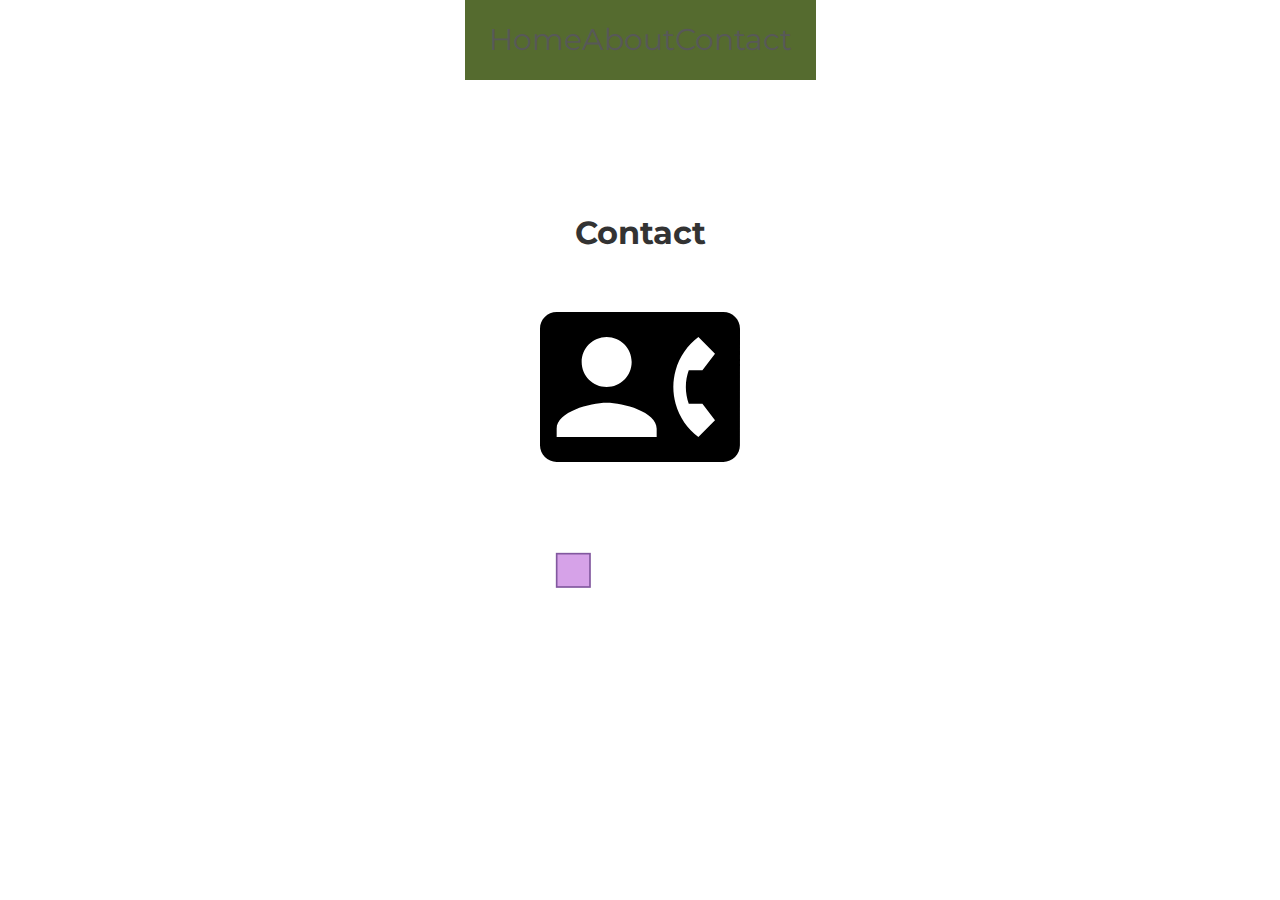
==== contact/index.html @ 0117190a "commit" ====
<!DOCTYPE html>
<html lang="en">
  <head>
    <meta charset="UTF-8" />
    <meta http-equiv="X-UA-Compatible" content="IE=edge" />
    <meta name="viewport" content="width=device-width, initial-scale=1.0" />
    <meta
      name="description"
      content="Alexa Fagrell's first web site for Intro to Web Development
"
    />
    <title>fagrell web page</title>
    <link
      rel="apple-touch-icon"
      sizes="180x180"
      href="../images/apple-touch-icon.png"
    />
    <link
      rel="icon"
      type="image/png"
      sizes="32x32"
      href="../images/favicon-32x32.png"
    />
    <link
      rel="icon"
      type="image/png"
      sizes="16x16"
      href="../images/favicon-16x16.png"
    />
    <link rel="manifest" href="../images/site.webmanifest" />
    <link
      rel="mask-icon"
      href="../images/safari-pinned-tab.svg"
      color="#5bbad5"
    />
    <link rel="shortcut icon" href="../images/favicon.ico" />
    <meta name="msapplication-TileColor" content="#da532c" />
    <meta name="msapplication-config" content="../images/browserconfig.xml" />
    <meta name="theme-color" content="#ffffff" />
    <link rel="shortcut icon" href="./images/favicon.ico" />
    <meta name="msapplication-TileColor" content="#da532c" />
    <meta name="msapplication-config" content="./images/browserconfig.xml" />
    <meta name="theme-color" content="#ffffff" />
    <link rel="stylesheet" href="../styles/normalize.css" />
    <link rel="preconnect" href="https://fonts.googleapis.com" />
    <link rel="preconnect" href="https://fonts.gstatic.com" crossorigin />
    <link
      href="https://fonts.googleapis.com/css2?family=Bebas+Neue&family=Montserrat:wght@200&display=swap"
      rel="stylesheet"
    />
    <link rel="stylesheet" href="../styles/main.css" />
  </head>

  <body>
    <header>
      <nav>
        <ul>
          <li><a href="../index.html">Home</a></li>
          <li><a href="../about/index.html">About</a></li>
          <li><a>Contact</a></li>
        </ul>
      </nav>
    </header>
    <h1>Contact</h1>
    <img
      src="../images/contacticon.svg"
      alt="a silhouette of a person in white and a silhouette of a telephone in white on a black background"
      width="600"
      height="600"
    />
    <div>
      <svg viewbox="0 0 120 120" width="300" height="300">
        <rect
          x="10"
          y="10"
          width="20"
          height="20"
          fill="#D6A2E8"
          stroke="#82589F"
        />
      </svg>
    </div>
  </body>
</html>
---- styles/main.css ----
* {
  box-sizing: border-box;
}

:root {
  --color-main: #585858;
  --color-highlight: #4987e8;
  --color-highlight-light: #eeff42;
  --color-text: #333;
  --color-off-white: #e6f1ff;
}

body {
  display: flex;
  flex-direction: column;
  align-items: center;
  font-family: "Montserrat", "Sans Serif";
  margin: 0px;
  line-height: 2em;
  color: var(--color-text);
}
main {
  padding: 0 1rem;
  max-width: 50rem;
}

h1 {
  line-height: 2rem;
  padding: 1rem;
}

h2 {
  line-height: 1rem;
  margin: 2rem 0 0.5rem;
  font-family: "Bebas Neue";
  letter-spacing: 2px;
}
h3 {
  line-height: 7rem;
  padding: 1rem;
  font-size: 15px;
}

picture img {
  max-width: none;
}
img {
  width: 100%;
  height: auto;
  display: block;
}

svg {
  width: 200px;
}

/* temp fix to size about img */
img[srcset] {
  width: 50%;
  height: auto;
  margin: 2rem auto;
}

/* temporary fix to size svg images */
img[src$="svg"] {
  width: 200px;
}
a {
  text-decoration: none;
  color: var(--color-main);
  transition: color 200ms;
}
a[href]:hover {
  color: var(--color-highlight-light);
}

.button {
  border: 2px solid var(--color-highlight);
  border-radius: 10px;
  font-weight: bold;
  color: #4987e8;
  cursor: pointer;
  background-color: var(--color-highlight-light) transition;
  background-color: 300ms ease;
  display: inline-block;
  padding: 0.5rem 1rem;
}
.button:hover {
  background-color: var(--color-off-white);
}

.hero {
  align-self: stretch;
  position: relative;
  text-align: center;
  color: white;
}
.hero img {
  height: 100vh;
  object-fit: cover;
}

.hero h1 {
  font-size: clamp(10rem, -0.875rem + 8.333333vw, 20rem);
  text-shadow: 2px 2px #000;
  font-weight: bold;
  font-family: "Bebas Neue";
  margin-top: 299px;
}

.hero-text {
  position: absolute;
  inset: 0 0 0 0;
  background-color: rgba(0, 0, 0, 0.3);
}
.cards {
  display: flex;
  gap: 3rem;
  width: 75%;
  margin: auto;
}

.card {
  display: flex;
  flex-direction: column;
  width: 480px;
  height: fit-content;
  border-radius: 5px;
  margin: 5px;
  box-shadow: rgba(99, 99, 99, 0.2) 0px 2px 8px 0px;
  transition: box-shadow 500ms ease;
}

.card:hover {
  box-shadow: 0px 0px 8px rgba(0, 0, 0, 0.6);
  cursor: pointer;
}
.inner-text {
  flex-direction: row;
  width: 100%;
  height: 100%;
  text-align: center;
  margin: 0%;
  padding: 0%;
  font-weight: bold;
  font-family: "Bebas Neue";
  font-size: larger;
}

.page {
  text-decoration: none;
  color: white;
  padding: 100px;
  font-size: larger;
  font-weight: bold;
  font-family: "Bebas Neue";
}
.page[href]:hover {
  text-decoration: underline;
  color: var(--color-highlight-light);
}

ul {
  list-style: none;
  background-color: #556b2f;
  display: flex;
  margin: 0;
  justify-content: space-between;
  margin-bottom: 100px;
  font-size: 30px;
  padding: 1.5rem;
}

.lunch {
  text-align: center;
  background-color: #4987e8;
  width: 75%;
  color: white;
  text-shadow: 2px 2px #000;
  letter-spacing: 5px;
  font-family: "Bebas Neue";
  margin: 100px;
  padding: 1rem;
}

@media (min-width: 401px) {
  /* tablet CSS */
}

@media (min-width: 801px) {
  /* desktop CSS */
}
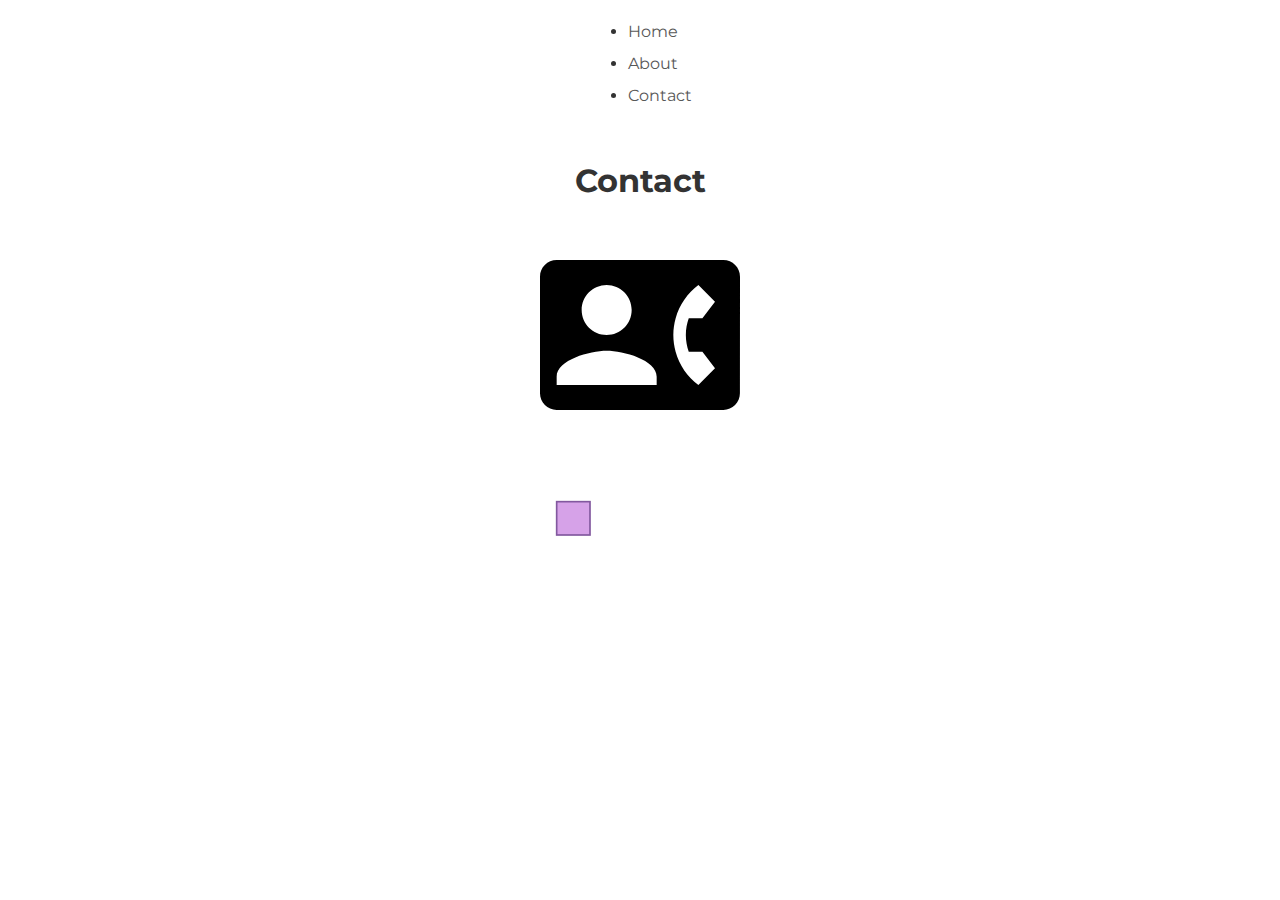
==== commit d5ce360c: "commit" ====
--- a/contact/index.html
+++ b/contact/index.html
@@ -1,84 +1,53 @@
 <!DOCTYPE html>
 <html lang="en">
-  <head>
-    <meta charset="UTF-8" />
-    <meta http-equiv="X-UA-Compatible" content="IE=edge" />
-    <meta name="viewport" content="width=device-width, initial-scale=1.0" />
-    <meta
-      name="description"
-      content="Alexa Fagrell's first web site for Intro to Web Development
-"
-    />
-    <title>fagrell web page</title>
-    <link
-      rel="apple-touch-icon"
-      sizes="180x180"
-      href="../images/apple-touch-icon.png"
-    />
-    <link
-      rel="icon"
-      type="image/png"
-      sizes="32x32"
-      href="../images/favicon-32x32.png"
-    />
-    <link
-      rel="icon"
-      type="image/png"
-      sizes="16x16"
-      href="../images/favicon-16x16.png"
-    />
-    <link rel="manifest" href="../images/site.webmanifest" />
-    <link
-      rel="mask-icon"
-      href="../images/safari-pinned-tab.svg"
-      color="#5bbad5"
-    />
-    <link rel="shortcut icon" href="../images/favicon.ico" />
-    <meta name="msapplication-TileColor" content="#da532c" />
-    <meta name="msapplication-config" content="../images/browserconfig.xml" />
-    <meta name="theme-color" content="#ffffff" />
-    <link rel="shortcut icon" href="./images/favicon.ico" />
-    <meta name="msapplication-TileColor" content="#da532c" />
-    <meta name="msapplication-config" content="./images/browserconfig.xml" />
-    <meta name="theme-color" content="#ffffff" />
-    <link rel="stylesheet" href="../styles/normalize.css" />
-    <link rel="preconnect" href="https://fonts.googleapis.com" />
-    <link rel="preconnect" href="https://fonts.gstatic.com" crossorigin />
-    <link
-      href="https://fonts.googleapis.com/css2?family=Bebas+Neue&family=Montserrat:wght@200&display=swap"
-      rel="stylesheet"
-    />
-    <link rel="stylesheet" href="../styles/main.css" />
-  </head>
 
-  <body>
-    <header>
-      <nav>
-        <ul>
-          <li><a href="../index.html">Home</a></li>
-          <li><a href="../about/index.html">About</a></li>
-          <li><a>Contact</a></li>
-        </ul>
-      </nav>
-    </header>
-    <h1>Contact</h1>
-    <img
-      src="../images/contacticon.svg"
-      alt="a silhouette of a person in white and a silhouette of a telephone in white on a black background"
-      width="600"
-      height="600"
-    />
-    <div>
-      <svg viewbox="0 0 120 120" width="300" height="300">
-        <rect
-          x="10"
-          y="10"
-          width="20"
-          height="20"
-          fill="#D6A2E8"
-          stroke="#82589F"
-        />
-      </svg>
-    </div>
-  </body>
-</html>
+<head>
+  <meta charset="UTF-8" />
+  <meta http-equiv="X-UA-Compatible" content="IE=edge" />
+  <meta name="viewport" content="width=device-width, initial-scale=1.0" />
+  <meta name="description" content="Alexa Fagrell's first web site for Intro to Web Development
+" />
+  <title>fagrell web page</title>
+  <link rel="apple-touch-icon" sizes="180x180" href="../images/apple-touch-icon.png" />
+  <link rel="icon" type="image/png" sizes="32x32" href="../images/favicon-32x32.png" />
+  <link rel="icon" type="image/png" sizes="16x16" href="../images/favicon-16x16.png" />
+  <link rel="manifest" href="../images/site.webmanifest" />
+  <link rel="mask-icon" href="../images/safari-pinned-tab.svg" color="#5bbad5" />
+  <link rel="shortcut icon" href="../images/favicon.ico" />
+  <meta name="msapplication-TileColor" content="#da532c" />
+  <meta name="msapplication-config" content="../images/browserconfig.xml" />
+  <meta name="theme-color" content="#ffffff" />
+  <link rel="shortcut icon" href="../images/favicon.ico" />
+  <meta name="msapplication-TileColor" content="#da532c" />
+  <meta name="msapplication-config" content="./images/browserconfig.xml" />
+  <meta name="theme-color" content="#ffffff" />
+  <link rel="stylesheet" href="../styles/normalize.css" />
+  <link rel="preconnect" href="https://fonts.googleapis.com" />
+  <link rel="preconnect" href="https://fonts.gstatic.com" crossorigin />
+  <link href="https://fonts.googleapis.com/css2?family=Bebas+Neue&family=Montserrat:wght@200&display=swap"
+    rel="stylesheet" />
+  <link rel="stylesheet" href="../styles/main.css" />
+</head>
+
+<body>
+  <header>
+    <nav>
+      <ul>
+        <li><a href="../index.html">Home</a></li>
+        <li><a href="../about/index.html">About</a></li>
+        <li><a>Contact</a></li>
+      </ul>
+    </nav>
+  </header>
+  <h1>Contact</h1>
+  <img src="../images/contacticon.svg"
+    alt="a silhouette of a person in white and a silhouette of a telephone in white on a black background" width="600"
+    height="600" />
+  <div>
+    <svg viewbox="0 0 120 120" width="300" height="300">
+      <rect x="10" y="10" width="20" height="20" fill="#D6A2E8" stroke="#82589F" />
+    </svg>
+  </div>
+</body>
+
+</html>--- a/styles/main.css
+++ b/styles/main.css
@@ -100,41 +100,61 @@
   object-fit: cover;
 }
 
-.hero h1 {
+.title {
   font-size: clamp(10rem, -0.875rem + 8.333333vw, 20rem);
   text-shadow: 2px 2px #000;
   font-weight: bold;
   font-family: "Bebas Neue";
   margin-top: 299px;
 }
-
 .hero-text {
+  height: 100%;
+  display: flex;
+  flex-direction: column;
+  justify-content: center;
+  align-items: center;
   position: absolute;
   inset: 0 0 0 0;
   background-color: rgba(0, 0, 0, 0.3);
 }
-.cards {
-  display: flex;
-  gap: 3rem;
-  width: 75%;
-  margin: auto;
+.title {
+  height: 20%;
+  font-size: 12vw !important;
+  margin: 0 !important;
+  padding: 0;
+}
+.subtitle {
+  font-size: 2vw !important;
 }
 
 .card {
   display: flex;
   flex-direction: column;
-  width: 480px;
+  max-width: 480px;
   height: fit-content;
   border-radius: 5px;
   margin: 5px;
   box-shadow: rgba(99, 99, 99, 0.2) 0px 2px 8px 0px;
   transition: box-shadow 500ms ease;
 }
-
 .card:hover {
   box-shadow: 0px 0px 8px rgba(0, 0, 0, 0.6);
   cursor: pointer;
 }
+.cards {
+  width: 75%;
+  display: flex;
+  flex-direction: column;
+  gap: 3rem;
+  margin: auto;
+}
+.group {
+  gap: 3rem;
+  align-items: center;
+  display: flex;
+  flex-direction: column;
+}
+
 .inner-text {
   flex-direction: row;
   width: 100%;
@@ -150,27 +170,28 @@
 .page {
   text-decoration: none;
   color: white;
-  padding: 100px;
   font-size: larger;
   font-weight: bold;
   font-family: "Bebas Neue";
+  width: 100%;
 }
 .page[href]:hover {
   text-decoration: underline;
   color: var(--color-highlight-light);
 }
-
-ul {
+.max {
+  width: 100%;
+}
+.menu {
   list-style: none;
   background-color: #556b2f;
   display: flex;
   margin: 0;
   justify-content: space-between;
-  margin-bottom: 100px;
+  margin-bottom: 50px;
   font-size: 30px;
-  padding: 1.5rem;
-}
-
+  padding: 1.5rem 3rem;
+}
 .lunch {
   text-align: center;
   background-color: #4987e8;
@@ -179,14 +200,26 @@
   text-shadow: 2px 2px #000;
   letter-spacing: 5px;
   font-family: "Bebas Neue";
-  margin: 100px;
   padding: 1rem;
+  margin: auto;
+  margin-top: 50px;
+  margin-bottom: 50px;
 }
 
 @media (min-width: 401px) {
-  /* tablet CSS */
+  .group {
+    flex-direction: row;
+  }
 }
 
 @media (min-width: 801px) {
-  /* desktop CSS */
-}
+  .cards {
+    flex-direction: row;
+    gap: 3rem;
+    width: 75%;
+    margin: auto;
+  }
+  .group {
+    flex-direction: row;
+  }
+}
